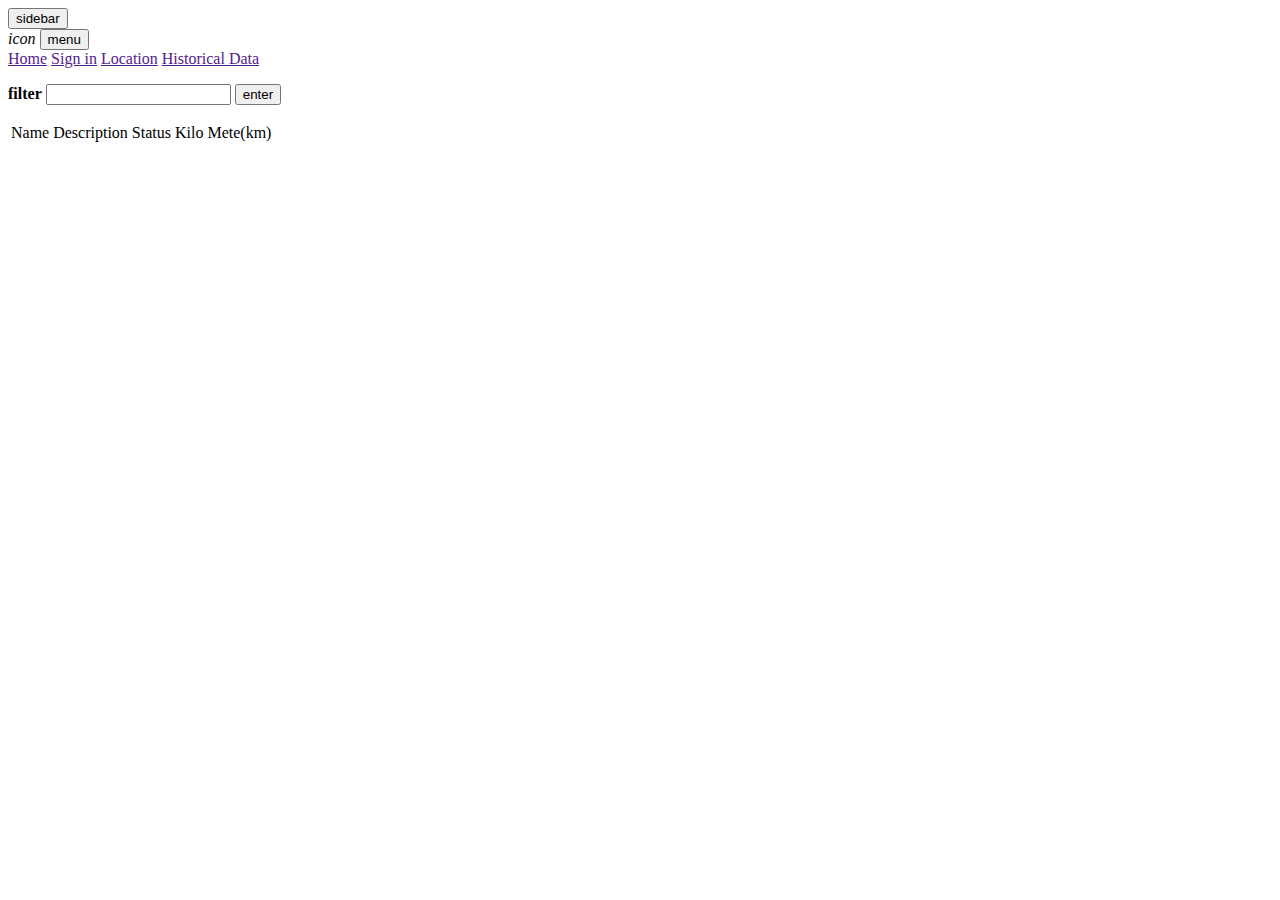
==== car/historicalData.html @ c6b8e2c9 "push" ====
<!DOCTYPE html>
<html lang="en">
<head>
    <meta charset="UTF-8">
    <meta name="viewport" content="width=device-width, initial-scale=1.0">
    <title>Historical Data</title>
</head>
<body>
    <div class="main">
        <div class="mainbar">
            <button onclick='Sidebar()'>sidebar</button>
            <div class="iconsetting">
                <i>icon</i>
                <button>menu</button>
            </div>
        </div>
        <div class="body">
            <div class="sidebar" id="btn-sidebar">
                <a href="">Home</a>
                <a href="">Sign in</a>
                <a href="">Location</a>
                <a href="">Historical Data</a>
            </div>
            <div class="data">
                <form action="" method="post">
                    <p><b>filter</b> <input type="text" name="filter" id=""> <input type="submit" value="enter"></p>
                </form>
                <table>
                    <tr>
                        <td>
                            Name
                        </td>
                        <td>
                            Description
                        </td>
                        <td>
                            Status
                        </td>
                        <td>
                            Kilo Mete(km) 
                        </td>
                    </tr>
                </table>
            </div>
        </div>
    </div>
    <script src="./js/sidebar.js"></script>
</body>
</html>
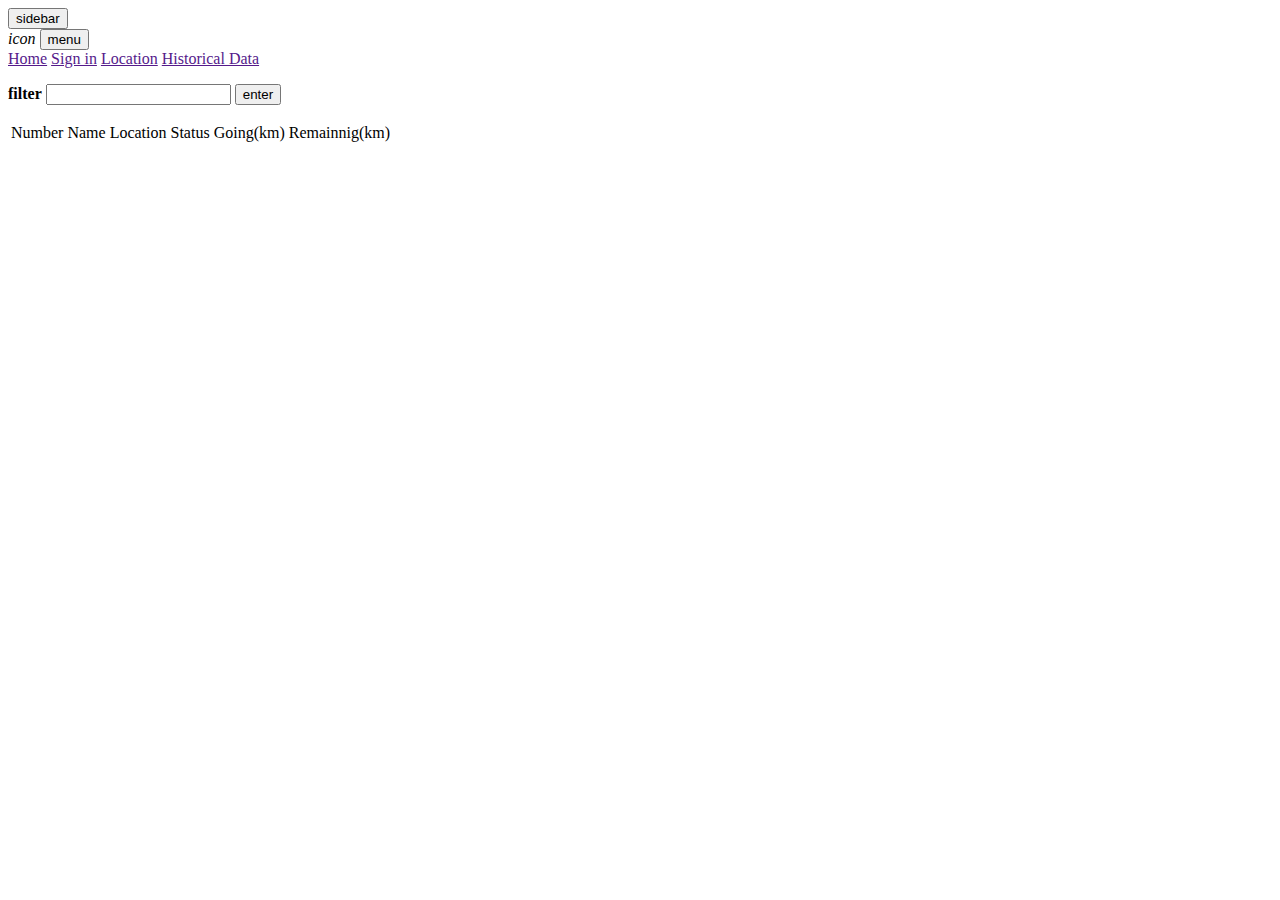
==== commit 75136328: "push" ====
--- a/car/historicalData.html
+++ b/car/historicalData.html
@@ -28,16 +28,22 @@
                 <table>
                     <tr>
                         <td>
+                            Number
+                        </td>
+                        <td>
                             Name
                         </td>
                         <td>
-                            Description
+                            Location
                         </td>
                         <td>
                             Status
                         </td>
                         <td>
-                            Kilo Mete(km) 
+                            Going(km) 
+                        </td>
+                        <td>
+                            Remainnig(km)
                         </td>
                     </tr>
                 </table>
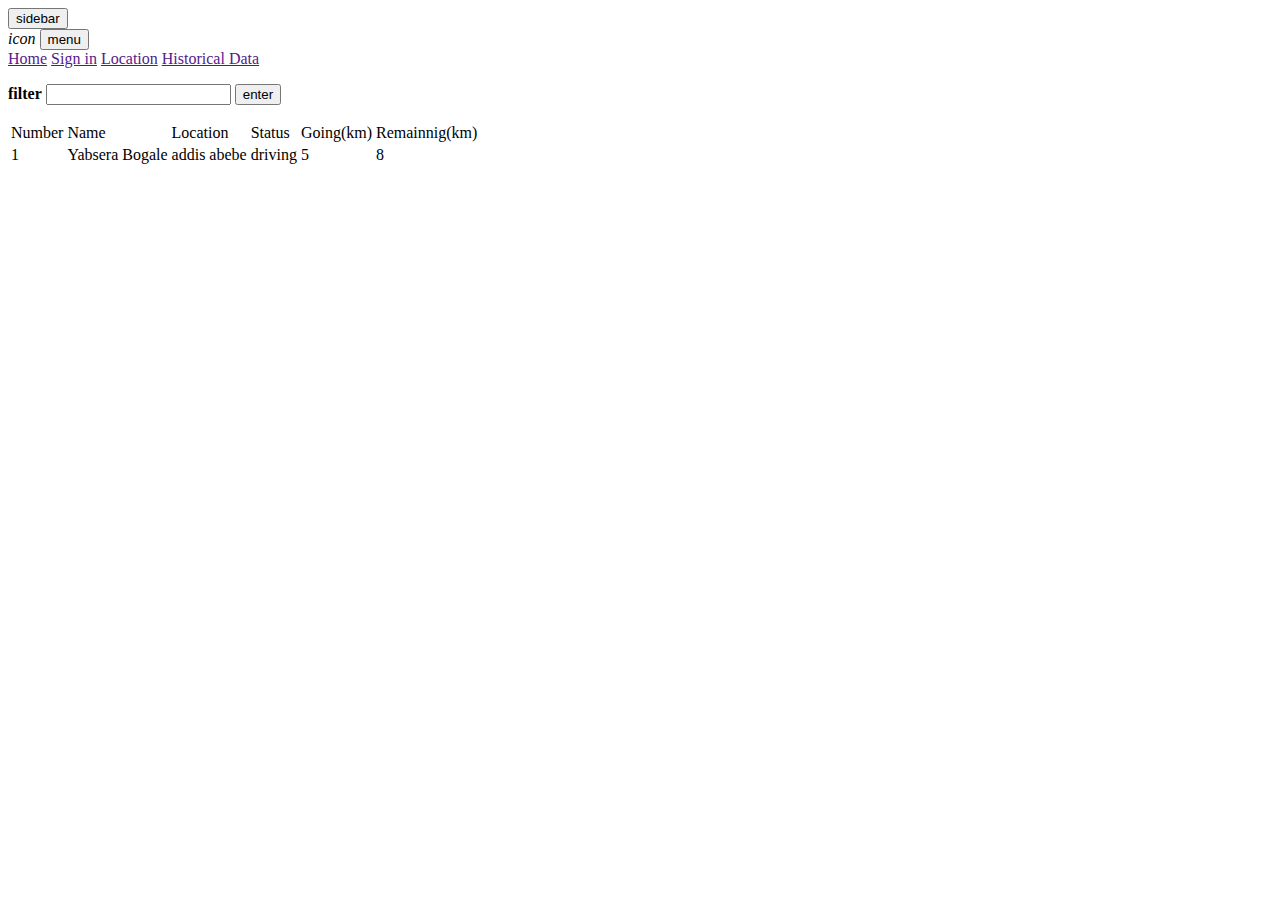
==== commit b97ccde4: "push" ====
--- a/car/historicalData.html
+++ b/car/historicalData.html
@@ -46,6 +46,26 @@
                             Remainnig(km)
                         </td>
                     </tr>
+                    <tr>
+                        <td>
+                                1
+                        </td>
+                        <td>
+                                Yabsera Bogale
+                        </td>
+                        <td>
+                                addis abebe
+                        </td>
+                        <td>
+                                driving
+                        </td>
+                        <td>
+                                5
+                        </td>
+                        <td>
+                            8
+                        </td>
+                    </tr>
                 </table>
             </div>
         </div>
